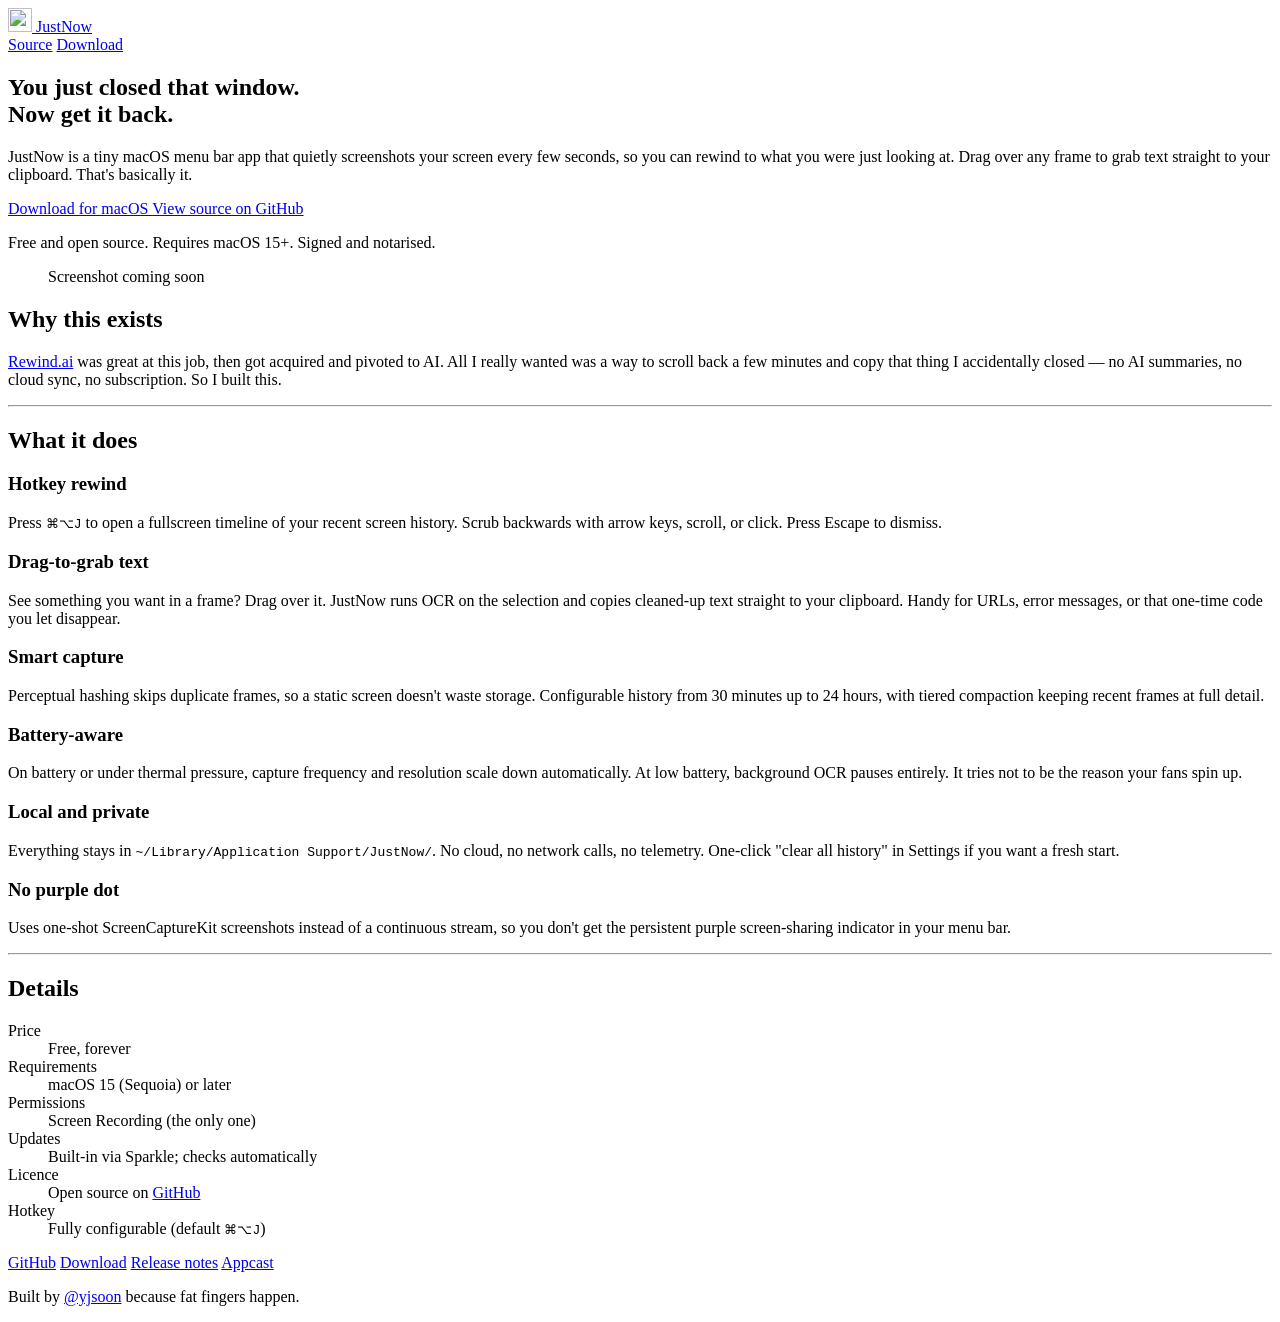
==== site/index.html @ d72c01e9 "feat(site): redesign public site with warm utility aesthetic Complete visual refresh of the JustNow " ====
<!DOCTYPE html>
<html lang="en">
  <head>
    <meta charset="utf-8">
    <meta name="viewport" content="width=device-width, initial-scale=1">
    <title>JustNow — rewind your screen</title>
    <meta
      name="description"
      content="A free, open-source macOS menu bar app that quietly records your screen so you can scroll back and grab text from things you just closed."
    >
    <link rel="stylesheet" href="/styles.css">
    <link rel="icon" href="/favicon.svg" type="image/svg+xml">
    <link rel="icon" href="/favicon-32.png" sizes="32x32" type="image/png">
  </head>
  <body>
    <div class="page">

      <header class="header">
        <a href="/" class="header-lockup">
          <img class="header-icon" src="/favicon.svg" alt="" width="24" height="24">
          <span class="header-name">JustNow</span>
        </a>
        <nav class="header-links">
          <a href="https://github.com/yjsoon/justnow">Source</a>
          <a href="https://github.com/yjsoon/justnow/releases/latest" class="header-download">Download</a>
        </nav>
      </header>

      <section class="hero">
        <h1>You just closed that window.<br>Now get it back.</h1>
        <p class="hero-sub">
          JustNow is a tiny macOS menu bar app that quietly screenshots your
          screen every few seconds, so you can rewind to what you were just
          looking at. Drag over any frame to grab text straight to your
          clipboard. That's basically it.
        </p>
        <div class="hero-actions">
          <a class="btn btn-primary" href="https://github.com/yjsoon/justnow/releases/latest">
            Download for macOS
          </a>
          <a class="btn btn-ghost" href="https://github.com/yjsoon/justnow">
            View source on GitHub
          </a>
        </div>
        <p class="hero-note">
          Free and open source. Requires macOS 15+. Signed and notarised.
        </p>
      </section>

      <figure class="screenshot">
        <!-- Replace src with an actual screenshot of the overlay -->
        <div class="screenshot-placeholder" aria-label="App screenshot placeholder">
          <span>Screenshot coming soon</span>
        </div>
      </figure>

      <section class="why">
        <h2>Why this exists</h2>
        <p>
          <a href="https://rewind.ai">Rewind.ai</a> was great at this job,
          then got acquired and pivoted to AI. All I really wanted was a way to
          scroll back a few minutes and copy that thing I accidentally closed
          &mdash; no AI summaries, no cloud sync, no subscription. So I built
          this.
        </p>
      </section>

      <hr class="sep">

      <section class="features">
        <h2>What it does</h2>
        <div class="feature-list">

          <div class="feature">
            <h3>Hotkey rewind</h3>
            <p>
              Press <kbd>&#8984;&#8997;J</kbd> to open a fullscreen timeline of
              your recent screen history. Scrub backwards with arrow keys,
              scroll, or click. Press Escape to dismiss.
            </p>
          </div>

          <div class="feature">
            <h3>Drag-to-grab text</h3>
            <p>
              See something you want in a frame? Drag over it. JustNow runs OCR
              on the selection and copies cleaned-up text straight to your
              clipboard. Handy for URLs, error messages, or that one-time code
              you let disappear.
            </p>
          </div>

          <div class="feature">
            <h3>Smart capture</h3>
            <p>
              Perceptual hashing skips duplicate frames, so a static screen
              doesn't waste storage. Configurable history from 30 minutes up to
              24 hours, with tiered compaction keeping recent frames at full
              detail.
            </p>
          </div>

          <div class="feature">
            <h3>Battery-aware</h3>
            <p>
              On battery or under thermal pressure, capture frequency and
              resolution scale down automatically. At low battery, background
              OCR pauses entirely. It tries not to be the reason your fans
              spin up.
            </p>
          </div>

          <div class="feature">
            <h3>Local and private</h3>
            <p>
              Everything stays in
              <code>~/Library/Application&nbsp;Support/JustNow/</code>.
              No cloud, no network calls, no telemetry. One-click "clear all
              history" in Settings if you want a fresh start.
            </p>
          </div>

          <div class="feature">
            <h3>No purple dot</h3>
            <p>
              Uses one-shot ScreenCaptureKit screenshots instead of a
              continuous stream, so you don't get the persistent purple
              screen-sharing indicator in your menu bar.
            </p>
          </div>

        </div>
      </section>

      <hr class="sep">

      <section class="details">
        <h2>Details</h2>
        <dl class="details-grid">
          <div class="detail">
            <dt>Price</dt>
            <dd>Free, forever</dd>
          </div>
          <div class="detail">
            <dt>Requirements</dt>
            <dd>macOS 15 (Sequoia) or later</dd>
          </div>
          <div class="detail">
            <dt>Permissions</dt>
            <dd>Screen Recording (the only one)</dd>
          </div>
          <div class="detail">
            <dt>Updates</dt>
            <dd>Built-in via Sparkle; checks automatically</dd>
          </div>
          <div class="detail">
            <dt>Licence</dt>
            <dd>Open source on <a href="https://github.com/yjsoon/justnow">GitHub</a></dd>
          </div>
          <div class="detail">
            <dt>Hotkey</dt>
            <dd>Fully configurable (default <kbd>&#8984;&#8997;J</kbd>)</dd>
          </div>
        </dl>
      </section>

      <footer class="footer">
        <div class="footer-links">
          <a href="https://github.com/yjsoon/justnow">GitHub</a>
          <a href="https://github.com/yjsoon/justnow/releases/latest">Download</a>
          <a href="/releases/">Release notes</a>
          <a href="/appcast.xml">Appcast</a>
        </div>
        <p class="footer-colophon">
          Built by <a href="https://github.com/yjsoon">@yjsoon</a> because
          fat fingers happen.
        </p>
      </footer>

    </div>
  </body>
</html>
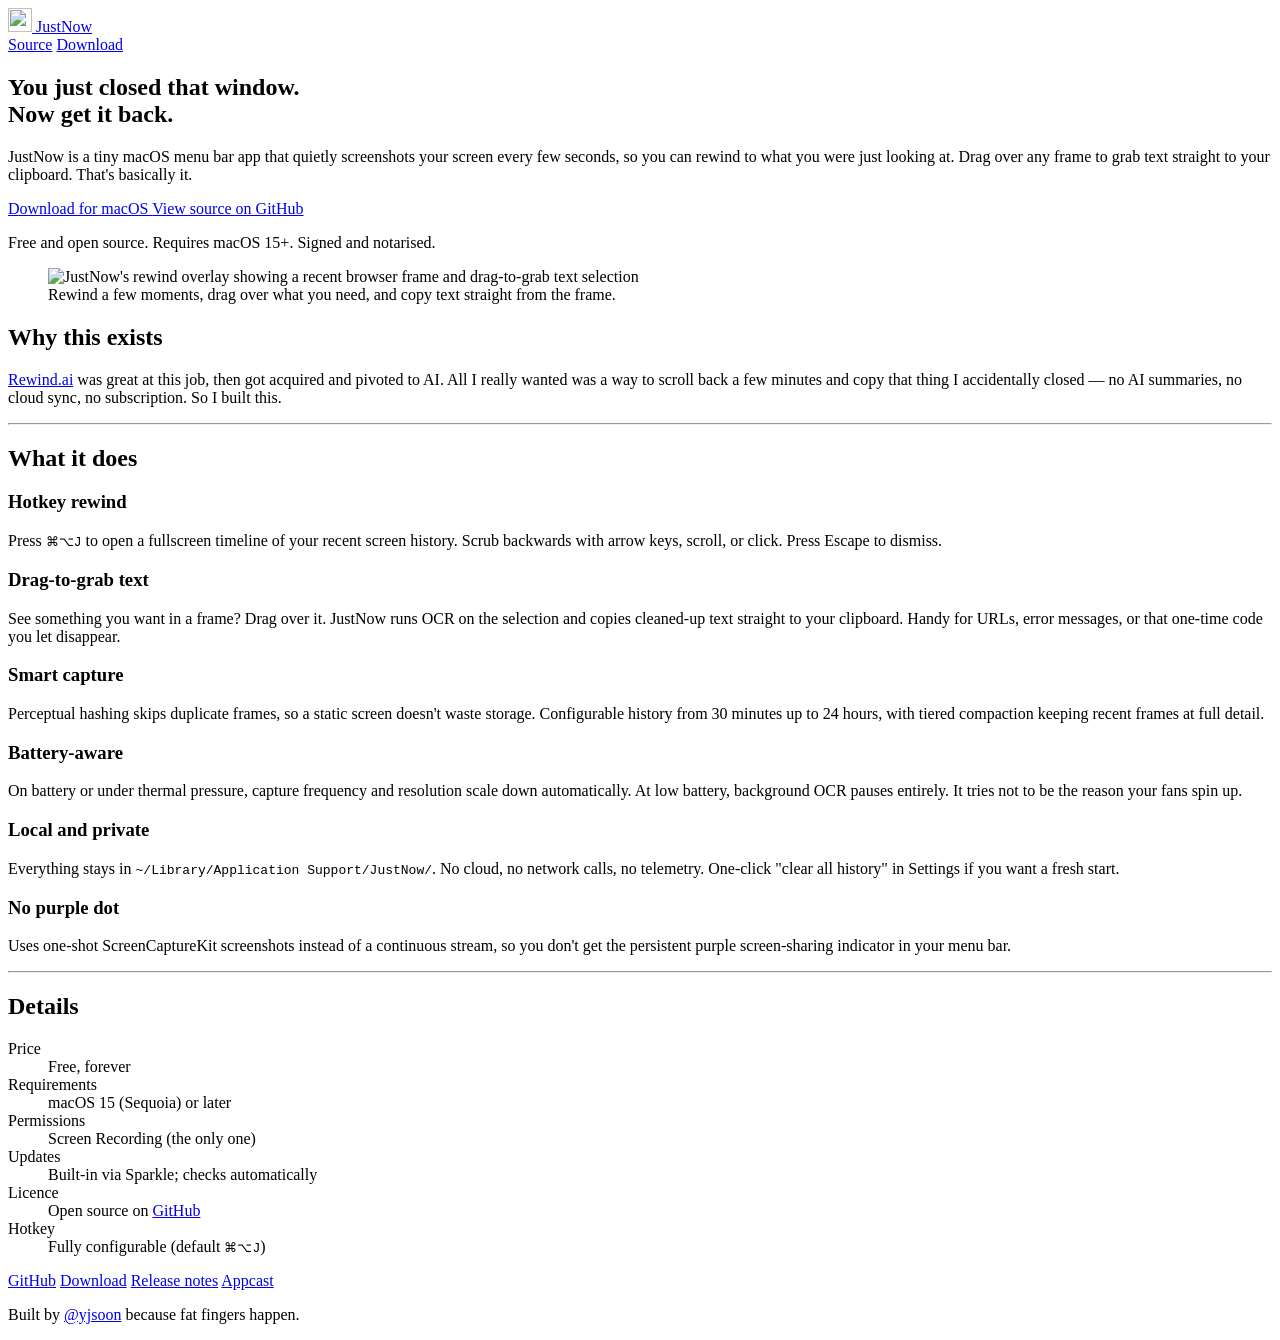
==== commit 7b18a3b5: "docs: refresh public site and bump version to 0.2.1" ====
--- a/site/index.html
+++ b/site/index.html
@@ -48,10 +48,15 @@
       </section>
 
       <figure class="screenshot">
-        <!-- Replace src with an actual screenshot of the overlay -->
-        <div class="screenshot-placeholder" aria-label="App screenshot placeholder">
-          <span>Screenshot coming soon</span>
-        </div>
+        <img
+          src="/assets/justnow-overlay-hero.jpg"
+          alt="JustNow's rewind overlay showing a recent browser frame and drag-to-grab text selection"
+          width="1800"
+          height="1169"
+        >
+        <figcaption>
+          Rewind a few moments, drag over what you need, and copy text straight from the frame.
+        </figcaption>
       </figure>
 
       <section class="why">
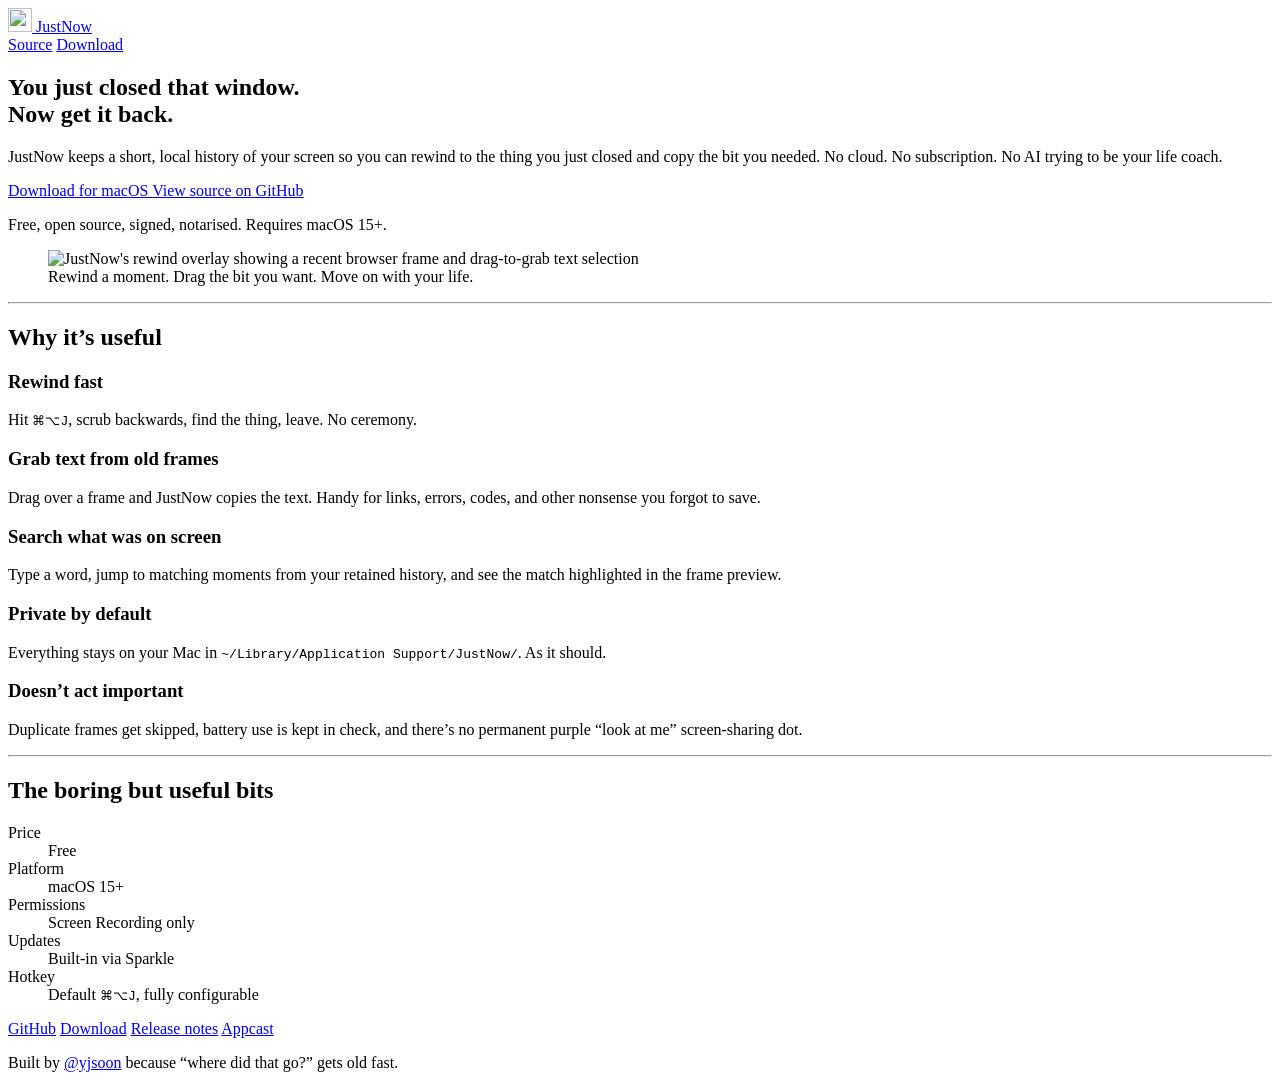
==== commit e599d5e3: "chore: prepare v0.3.0 release" ====
--- a/site/index.html
+++ b/site/index.html
@@ -6,7 +6,7 @@
     <title>JustNow — rewind your screen</title>
     <meta
       name="description"
-      content="A free, open-source macOS menu bar app that quietly records your screen so you can scroll back and grab text from things you just closed."
+      content="A free macOS menu bar app that lets you rewind your screen and copy text from whatever you just closed. No AI circus."
     >
     <link rel="stylesheet" href="/styles.css">
     <link rel="icon" href="/favicon.svg" type="image/svg+xml">
@@ -29,10 +29,9 @@
       <section class="hero">
         <h1>You just closed that window.<br>Now get it back.</h1>
         <p class="hero-sub">
-          JustNow is a tiny macOS menu bar app that quietly screenshots your
-          screen every few seconds, so you can rewind to what you were just
-          looking at. Drag over any frame to grab text straight to your
-          clipboard. That's basically it.
+          JustNow keeps a short, local history of your screen so you can rewind
+          to the thing you just closed and copy the bit you needed. No cloud.
+          No subscription. No AI trying to be your life coach.
         </p>
         <div class="hero-actions">
           <a class="btn btn-primary" href="https://github.com/yjsoon/justnow/releases/latest">
@@ -43,7 +42,7 @@
           </a>
         </div>
         <p class="hero-note">
-          Free and open source. Requires macOS 15+. Signed and notarised.
+          Free, open source, signed, notarised. Requires macOS 15+.
         </p>
       </section>
 
@@ -55,82 +54,54 @@
           height="1169"
         >
         <figcaption>
-          Rewind a few moments, drag over what you need, and copy text straight from the frame.
+          Rewind a moment. Drag the bit you want. Move on with your life.
         </figcaption>
       </figure>
-
-      <section class="why">
-        <h2>Why this exists</h2>
-        <p>
-          <a href="https://rewind.ai">Rewind.ai</a> was great at this job,
-          then got acquired and pivoted to AI. All I really wanted was a way to
-          scroll back a few minutes and copy that thing I accidentally closed
-          &mdash; no AI summaries, no cloud sync, no subscription. So I built
-          this.
-        </p>
-      </section>
 
       <hr class="sep">
 
       <section class="features">
-        <h2>What it does</h2>
+        <h2>Why it’s useful</h2>
         <div class="feature-list">
 
           <div class="feature">
-            <h3>Hotkey rewind</h3>
+            <h3>Rewind fast</h3>
             <p>
-              Press <kbd>&#8984;&#8997;J</kbd> to open a fullscreen timeline of
-              your recent screen history. Scrub backwards with arrow keys,
-              scroll, or click. Press Escape to dismiss.
+              Hit <kbd>&#8984;&#8997;J</kbd>, scrub backwards, find the thing,
+              leave. No ceremony.
             </p>
           </div>
 
           <div class="feature">
-            <h3>Drag-to-grab text</h3>
+            <h3>Grab text from old frames</h3>
             <p>
-              See something you want in a frame? Drag over it. JustNow runs OCR
-              on the selection and copies cleaned-up text straight to your
-              clipboard. Handy for URLs, error messages, or that one-time code
-              you let disappear.
+              Drag over a frame and JustNow copies the text. Handy for links,
+              errors, codes, and other nonsense you forgot to save.
             </p>
           </div>
 
           <div class="feature">
-            <h3>Smart capture</h3>
+            <h3>Search what was on screen</h3>
             <p>
-              Perceptual hashing skips duplicate frames, so a static screen
-              doesn't waste storage. Configurable history from 30 minutes up to
-              24 hours, with tiered compaction keeping recent frames at full
-              detail.
+              Type a word, jump to matching moments from your retained history,
+              and see the match highlighted in the frame preview.
             </p>
           </div>
 
           <div class="feature">
-            <h3>Battery-aware</h3>
+            <h3>Private by default</h3>
             <p>
-              On battery or under thermal pressure, capture frequency and
-              resolution scale down automatically. At low battery, background
-              OCR pauses entirely. It tries not to be the reason your fans
-              spin up.
+              Everything stays on your Mac in
+              <code>~/Library/Application&nbsp;Support/JustNow/</code>. As it
+              should.
             </p>
           </div>
 
           <div class="feature">
-            <h3>Local and private</h3>
+            <h3>Doesn’t act important</h3>
             <p>
-              Everything stays in
-              <code>~/Library/Application&nbsp;Support/JustNow/</code>.
-              No cloud, no network calls, no telemetry. One-click "clear all
-              history" in Settings if you want a fresh start.
-            </p>
-          </div>
-
-          <div class="feature">
-            <h3>No purple dot</h3>
-            <p>
-              Uses one-shot ScreenCaptureKit screenshots instead of a
-              continuous stream, so you don't get the persistent purple
-              screen-sharing indicator in your menu bar.
+              Duplicate frames get skipped, battery use is kept in check, and
+              there’s no permanent purple “look at me” screen-sharing dot.
             </p>
           </div>
 
@@ -140,31 +111,27 @@
       <hr class="sep">
 
       <section class="details">
-        <h2>Details</h2>
+        <h2>The boring but useful bits</h2>
         <dl class="details-grid">
           <div class="detail">
             <dt>Price</dt>
-            <dd>Free, forever</dd>
+            <dd>Free</dd>
           </div>
           <div class="detail">
-            <dt>Requirements</dt>
-            <dd>macOS 15 (Sequoia) or later</dd>
+            <dt>Platform</dt>
+            <dd>macOS 15+</dd>
           </div>
           <div class="detail">
             <dt>Permissions</dt>
-            <dd>Screen Recording (the only one)</dd>
+            <dd>Screen Recording only</dd>
           </div>
           <div class="detail">
             <dt>Updates</dt>
-            <dd>Built-in via Sparkle; checks automatically</dd>
-          </div>
-          <div class="detail">
-            <dt>Licence</dt>
-            <dd>Open source on <a href="https://github.com/yjsoon/justnow">GitHub</a></dd>
+            <dd>Built-in via Sparkle</dd>
           </div>
           <div class="detail">
             <dt>Hotkey</dt>
-            <dd>Fully configurable (default <kbd>&#8984;&#8997;J</kbd>)</dd>
+            <dd>Default <kbd>&#8984;&#8997;J</kbd>, fully configurable</dd>
           </div>
         </dl>
       </section>
@@ -178,7 +145,7 @@
         </div>
         <p class="footer-colophon">
           Built by <a href="https://github.com/yjsoon">@yjsoon</a> because
-          fat fingers happen.
+          “where did that go?” gets old fast.
         </p>
       </footer>
 
